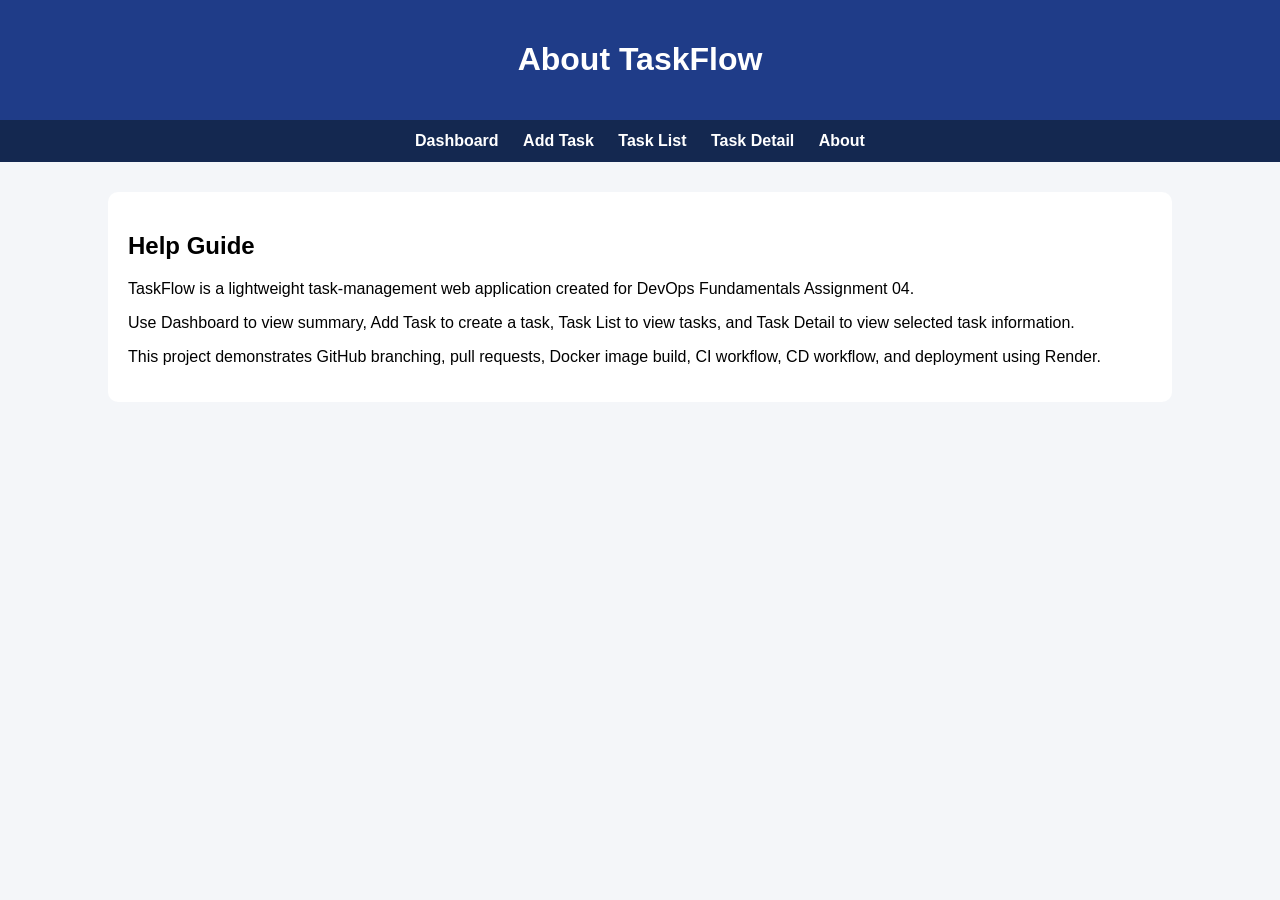
==== about.html @ 87d8c690 "Create about.html for TaskFlow application details This page provides an overview of the TaskFlow ap" ====
<!DOCTYPE html>
<html>
<head>
  <title>About TaskFlow</title>
  <link rel="stylesheet" href="style.css">
</head>
<body>
<header><h1>About TaskFlow</h1></header>

<nav>
  <a href="index.html">Dashboard</a>
  <a href="add-task.html">Add Task</a>
  <a href="task-list.html">Task List</a>
  <a href="task-detail.html">Task Detail</a>
  <a href="about.html">About</a>
</nav>

<main class="container">
  <h2>Help Guide</h2>
  <p>TaskFlow is a lightweight task-management web application created for DevOps Fundamentals Assignment 04.</p>
  <p>Use Dashboard to view summary, Add Task to create a task, Task List to view tasks, and Task Detail to view selected task information.</p>
  <p>This project demonstrates GitHub branching, pull requests, Docker image build, CI workflow, CD workflow, and deployment using Render.</p>
</main>
</body>
</html>
---- style.css ----
body {
  font-family: Arial, sans-serif;
  margin: 0;
  background-color: #f4f6f9;
}

header {
  background-color: #1f3c88;
  color: white;
  padding: 20px;
  text-align: center;
}

nav {
  background-color: #142850;
  padding: 12px;
  text-align: center;
}

nav a {
  color: white;
  text-decoration: none;
  margin: 10px;
  font-weight: bold;
}

.container {
  width: 80%;
  margin: 30px auto;
  background: white;
  padding: 20px;
  border-radius: 10px;
}

.card {
  background-color: #e8eefc;
  padding: 20px;
  margin: 10px;
  border-radius: 8px;
  display: inline-block;
}
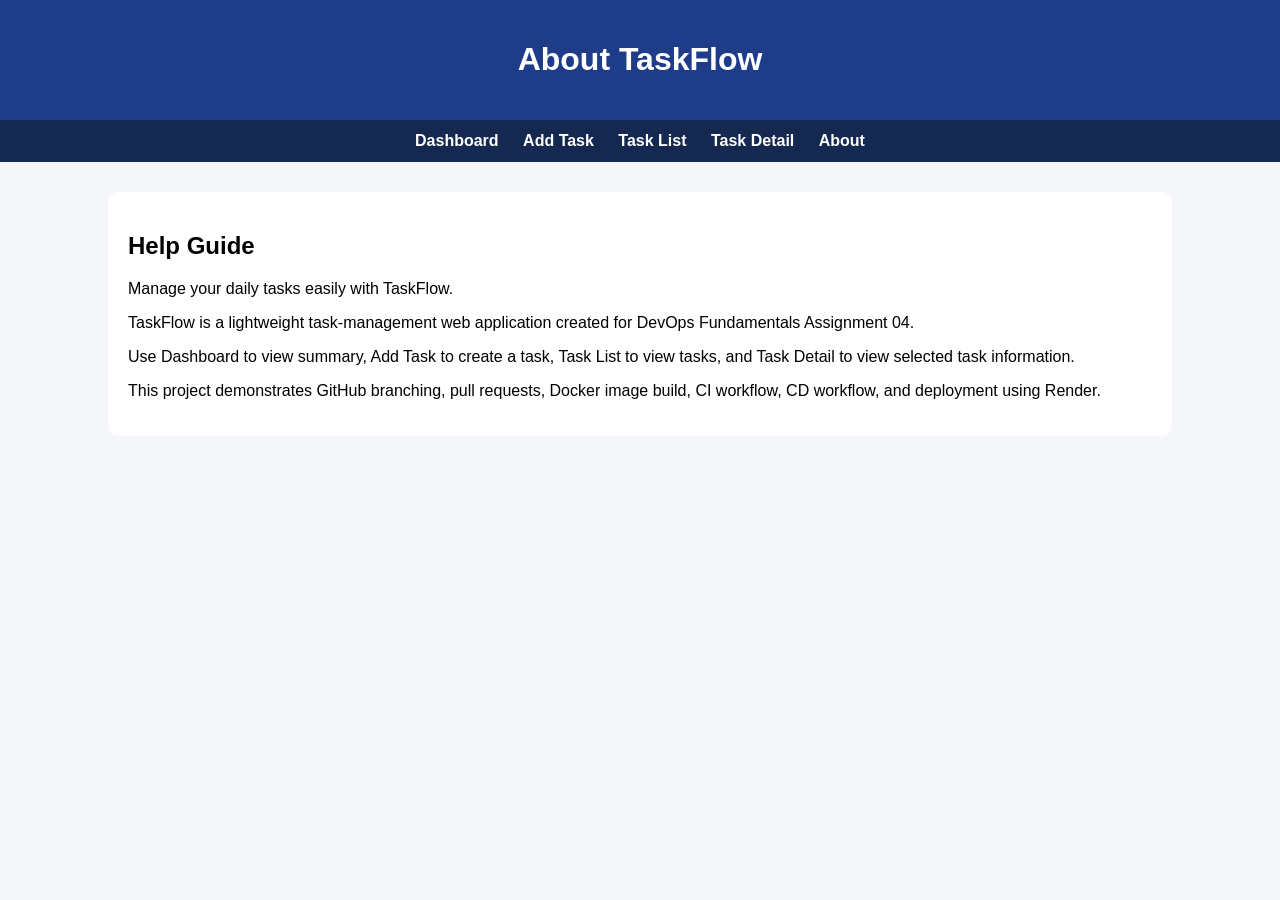
==== commit 9211f835: "Enhance help guide with TaskFlow introduction Added a brief introduction to TaskFlow in the help gui" ====
--- a/about.html
+++ b/about.html
@@ -17,6 +17,7 @@
 
 <main class="container">
   <h2>Help Guide</h2>
+  <p>Manage your daily tasks easily with TaskFlow.</p>
   <p>TaskFlow is a lightweight task-management web application created for DevOps Fundamentals Assignment 04.</p>
   <p>Use Dashboard to view summary, Add Task to create a task, Task List to view tasks, and Task Detail to view selected task information.</p>
   <p>This project demonstrates GitHub branching, pull requests, Docker image build, CI workflow, CD workflow, and deployment using Render.</p>
